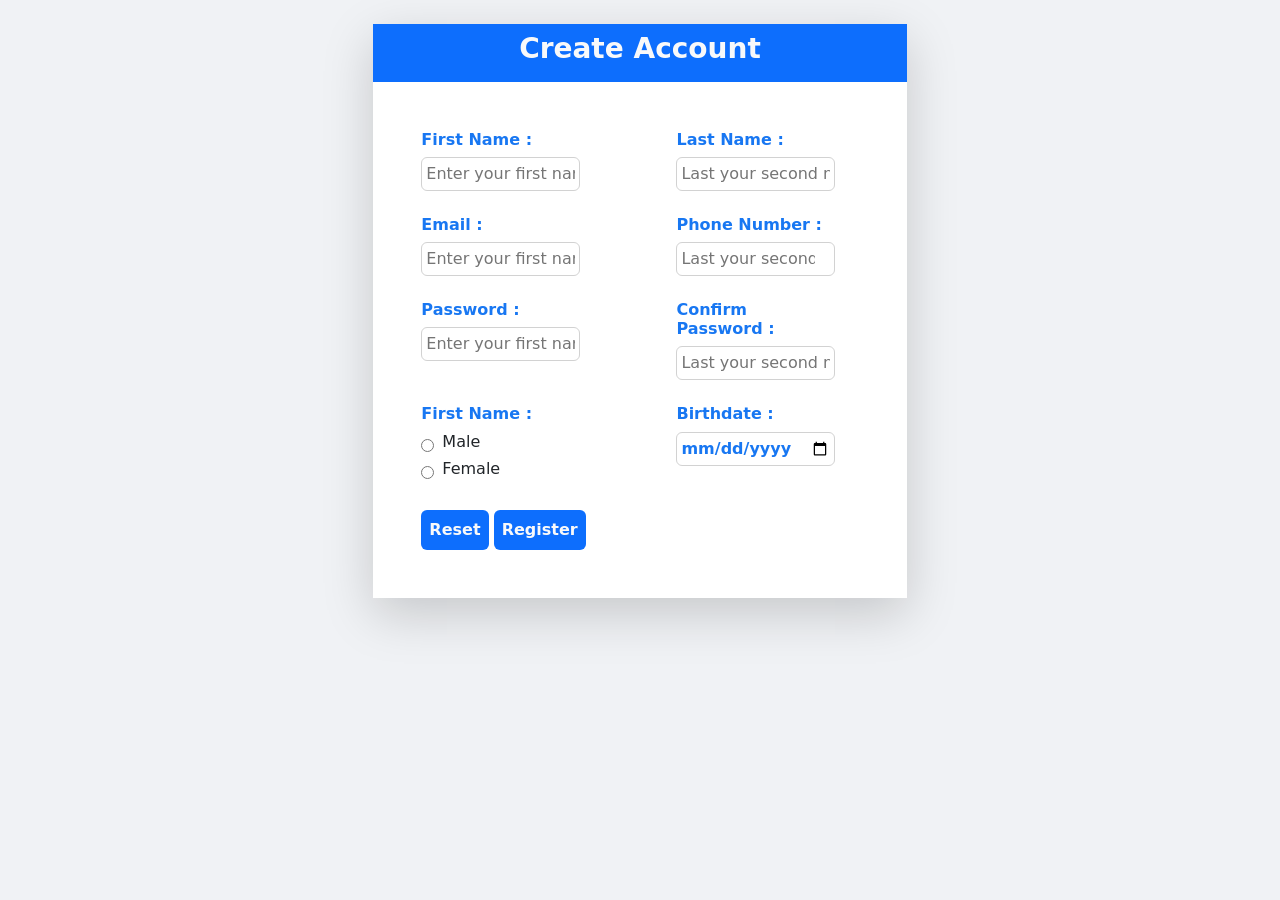
==== form.html @ e08d325a "gg" ====
<!DOCTYPE html>
<html lang="en">
<head>
    <meta charset="UTF-8">
    <meta name="viewport" content="width=device-width, initial-scale=1.0">


    <link rel="stylesheet" href="css/all.min.css">
    <link rel="stylesheet" href="css/bootstrap.css">
    <link rel="stylesheet" href="css/assignment-3.css">
    <title>Document</title>
    
</head>
<body>
    <section class="pt-4 d-flex justify-content-center align-items-start vh-100 w-100 background-color">
        <form action="" class="col-10 col-md-5 form-section1 shadow-lg">
                <div class="p-2 w-100 d-flex justify-content-center align-items-center bg-primary">
                    <h1 class="text-light fs-3 fw-bold">Create Account</h1>
                </div>
                <div class="p-2 gap-3 p-md-5 row flex-column gap-md-4">
                    <!-- first and last name -->
                    <div class="row gap-2 justify-content-between">
                        <div class="col-12 col-lg-5">
                            <h6 class="blue-text fw-bold">First Name :</h6>
                            <input type="text" class="w-100 p-1 rounded input-form" placeholder="Enter your first name">
                        </div>
                        <div class="col-12 col-lg-5">
                            <h6 class="blue-text fw-bold">Last Name :</h6>
                            <input type="text" class="w-100 p-1 rounded input-form" placeholder="Last your second name">
                        </div>
                    </div>
    
                    <!-- email and phone number -->
                    <div class="row gap-2 justify-content-between">
                        <div class="col-12 col-lg-5 ">
                            <h6 class="blue-text fw-bold">Email :</h6>
                            <input type="email" class="w-100 p-1 rounded input-form" placeholder="Enter your first name">
                        </div>
                        <div class="col-12 col-lg-5">
                            <h6 class="blue-text fw-bold">Phone Number :</h6>
                            <input type="number" class="w-100 p-1 rounded input-form" placeholder="Last your second name">
                        </div>
                    </div>
    
                    <!-- passwor and cofirm passowrd -->
                    <div class="row  justify-content-between gap-2">
                        <div class="col-12 col-lg-5">
                            <h6 class="blue-text fw-bold">Password :</h6>
                            <input type="password" class="w-100 p-1 rounded input-form" placeholder="Enter your first name">
                        </div>
                        <div class="col-12 col-lg-5">
                            <h6 class="blue-text fw-bold">Confirm Password :</h6>
                            <input type="password" class="w-100 p-1 rounded input-form" placeholder="Last your second name">
                        </div>
                    </div>
                    <!-- gender and birthdate -->
                    <div class="row  justify-content-between gap-2">
                        <div class="col-12 col-lg-5">
                            <h6 class="blue-text fw-bold">First Name :</h6>
                            <div class="d-flex flex-column">
                                <div class="d-flex align-items-center justify-content-start gap-2">
                                    <input type="radio" name="gender">
                                    <h6>Male</h6>
                                </div>
                                <div class="d-flex align-items-center justify-content-start gap-2">
                                    <input type="radio" name="gender">
                                    <h6>Female</h6>
                                </div>
                            </div>
                            
                        </div>
                        <div class="col-12 col-lg-5">
                            <h6 class="blue-text fw-bold">Birthdate :</h6>
                            <input type="date" class="w-100 p-1 rounded input-form blue-text fw-bold">
                        </div>
                    </div>
    
                    <div>
                        <button type="reset" class="p-2 rounded fw-bold text-light bg-primary border-0">Reset</button>
                        <button type="submit" class="p-2 rounded fw-bold text-light bg-primary border-0">Register</button>
    
                    </div>    
                </div>
        </form>
    </section>
    <script src="js/bootstrap.bundle.min.js"></script>

</body>
</html>
---- css/assignment-3.css ----
*{
    padding: 0px;
    margin: 0px;
    box-sizing: border-box; 
}
:root{
    --blue:#1877f2;
    --off-white:#f0f2f5;
    --white:#ffffff;
    --grey:#6e6f99;
    --border:#d2d2d2;
    --green:#42b72a;
}
.background-color{
    background-color: var(--off-white);
}
.blue-text{
    color: var(--blue);
}
.h1-section1{
    color: var(--blue);
    font-size: 4rem;
}
.p-section1{
    color: var(--grey);
}
.form-section1{
    background-color: var(--white);
}
.input-form{
    border: var(--border) 1px solid;
}
.button-green{
    background-color: var(--green);
}




/* form */
.w-30{
    width: 40%;
}
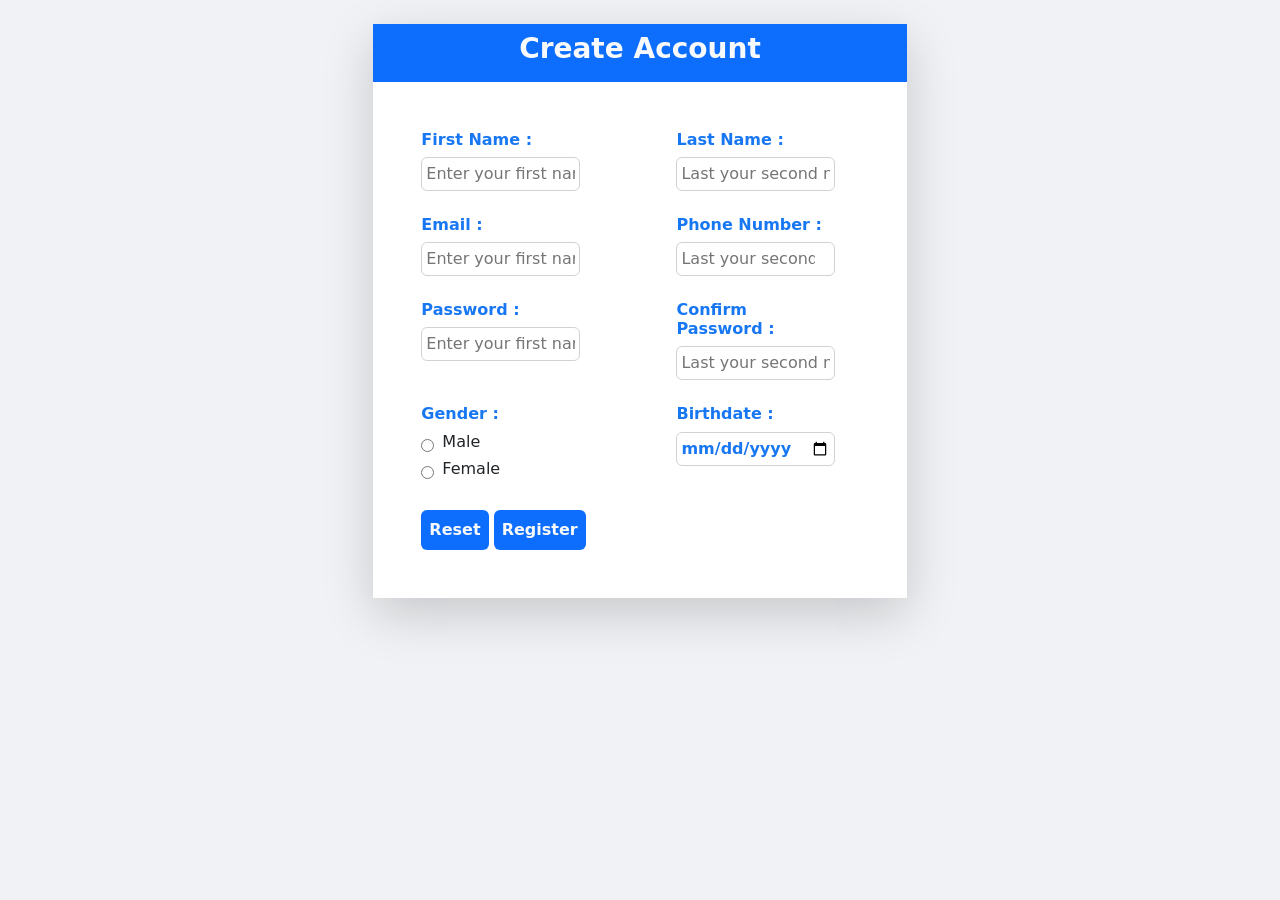
==== commit 064ad170: "javascript" ====
--- a/form.html
+++ b/form.html
@@ -1,5 +1,6 @@
 <!DOCTYPE html>
 <html lang="en">
+
 <head>
     <meta charset="UTF-8">
     <meta name="viewport" content="width=device-width, initial-scale=1.0">
@@ -9,81 +10,91 @@
     <link rel="stylesheet" href="css/bootstrap.css">
     <link rel="stylesheet" href="css/assignment-3.css">
     <title>Document</title>
-    
+
 </head>
+
 <body>
     <section class="pt-4 d-flex justify-content-center align-items-start vh-100 w-100 background-color">
-        <form action="" class="col-10 col-md-5 form-section1 shadow-lg">
-                <div class="p-2 w-100 d-flex justify-content-center align-items-center bg-primary">
-                    <h1 class="text-light fs-3 fw-bold">Create Account</h1>
+        <form action="" class="col-10 col-md-5 form-section1 shadow-lg" onsubmit="return validation()">
+            <div class="p-2 w-100 d-flex justify-content-center align-items-center bg-primary">
+                <h1 class="text-light fs-3 fw-bold">Create Account</h1>
+            </div>
+            <div class="p-2 gap-3 p-md-5 row flex-column gap-md-4">
+                <!-- first and last name -->
+                <div class="row gap-2 justify-content-between">
+                    <div class="col-12 col-lg-5">
+                        <h6 class="blue-text fw-bold textFirstName">First Name :</h6>
+                        <input type="text" class="w-100 p-1 rounded input-form inputFirstName"
+                            placeholder="Enter your first name">
+                    </div>
+                    <div class="col-12 col-lg-5">
+                        <h6 class="blue-text fw-bold textLastName">Last Name :</h6>
+                        <input type="text" class="w-100 p-1 rounded input-form inputLastName"
+                            placeholder="Last your second name">
+                    </div>
                 </div>
-                <div class="p-2 gap-3 p-md-5 row flex-column gap-md-4">
-                    <!-- first and last name -->
-                    <div class="row gap-2 justify-content-between">
-                        <div class="col-12 col-lg-5">
-                            <h6 class="blue-text fw-bold">First Name :</h6>
-                            <input type="text" class="w-100 p-1 rounded input-form" placeholder="Enter your first name">
+
+                <!-- email and phone number -->
+                <div class="row gap-2 justify-content-between">
+                    <div class="col-12 col-lg-5 ">
+                        <h6 class="blue-text fw-bold textEmail">Email :</h6>
+                        <input type="email" class="w-100 p-1 rounded input-form inputEmail"
+                            placeholder="Enter your first name">
+                    </div>
+                    <div class="col-12 col-lg-5">
+                        <h6 class="blue-text fw-bold textPhoneNumber">Phone Number :</h6>
+                        <input type="number" class="w-100 p-1 rounded input-form inputPhoneNumber"
+                            placeholder="Last your second name">
+                    </div>
+                </div>
+
+                <!-- passwor and cofirm passowrd -->
+                <div class="row  justify-content-between gap-2">
+                    <div class="col-12 col-lg-5">
+                        <h6 class="blue-text fw-bold textPassword">Password :</h6>
+                        <input type="password" class="w-100 p-1 rounded input-form inputPassword"
+                            placeholder="Enter your first name">
+                    </div>
+                    <div class="col-12 col-lg-5">
+                        <h6 class="blue-text fw-bold textConfirmPassword">Confirm Password :</h6>
+                        <input type="password" class="w-100 p-1 rounded input-form inputConfirmPassword"
+                            placeholder="Last your second name">
+                    </div>
+                </div>
+                <!-- gender and birthdate -->
+                <div class="row  justify-content-between gap-2">
+                    <div class="col-12 col-lg-5">
+                        <h6 class="blue-text fw-bold textGender">Gender :</h6>
+                        <div class="d-flex flex-column">
+                            <div class="d-flex align-items-center justify-content-start gap-2">
+                                <input type="radio" name="gender" class="inputGenderMale">
+                                <h6>Male</h6>
+                            </div>
+                            <div class="d-flex align-items-center justify-content-start gap-2">
+                                <input type="radio" name="gender" class="inputGenderFemale">
+                                <h6>Female</h6>
+                            </div>
                         </div>
-                        <div class="col-12 col-lg-5">
-                            <h6 class="blue-text fw-bold">Last Name :</h6>
-                            <input type="text" class="w-100 p-1 rounded input-form" placeholder="Last your second name">
-                        </div>
+
                     </div>
-    
-                    <!-- email and phone number -->
-                    <div class="row gap-2 justify-content-between">
-                        <div class="col-12 col-lg-5 ">
-                            <h6 class="blue-text fw-bold">Email :</h6>
-                            <input type="email" class="w-100 p-1 rounded input-form" placeholder="Enter your first name">
-                        </div>
-                        <div class="col-12 col-lg-5">
-                            <h6 class="blue-text fw-bold">Phone Number :</h6>
-                            <input type="number" class="w-100 p-1 rounded input-form" placeholder="Last your second name">
-                        </div>
+                    <div class="col-12 col-lg-5">
+                        <h6 class="blue-text fw-bold textBirthdate">Birthdate :</h6>
+                        <input type="date" class="w-100 p-1 rounded input-form blue-text fw-bold inputBirthdate">
                     </div>
-    
-                    <!-- passwor and cofirm passowrd -->
-                    <div class="row  justify-content-between gap-2">
-                        <div class="col-12 col-lg-5">
-                            <h6 class="blue-text fw-bold">Password :</h6>
-                            <input type="password" class="w-100 p-1 rounded input-form" placeholder="Enter your first name">
-                        </div>
-                        <div class="col-12 col-lg-5">
-                            <h6 class="blue-text fw-bold">Confirm Password :</h6>
-                            <input type="password" class="w-100 p-1 rounded input-form" placeholder="Last your second name">
-                        </div>
-                    </div>
-                    <!-- gender and birthdate -->
-                    <div class="row  justify-content-between gap-2">
-                        <div class="col-12 col-lg-5">
-                            <h6 class="blue-text fw-bold">First Name :</h6>
-                            <div class="d-flex flex-column">
-                                <div class="d-flex align-items-center justify-content-start gap-2">
-                                    <input type="radio" name="gender">
-                                    <h6>Male</h6>
-                                </div>
-                                <div class="d-flex align-items-center justify-content-start gap-2">
-                                    <input type="radio" name="gender">
-                                    <h6>Female</h6>
-                                </div>
-                            </div>
-                            
-                        </div>
-                        <div class="col-12 col-lg-5">
-                            <h6 class="blue-text fw-bold">Birthdate :</h6>
-                            <input type="date" class="w-100 p-1 rounded input-form blue-text fw-bold">
-                        </div>
-                    </div>
-    
-                    <div>
-                        <button type="reset" class="p-2 rounded fw-bold text-light bg-primary border-0">Reset</button>
-                        <button type="submit" class="p-2 rounded fw-bold text-light bg-primary border-0">Register</button>
-    
-                    </div>    
                 </div>
+
+                <div>
+                    <button type="reset" class="p-2 rounded fw-bold text-light bg-primary border-0">Reset</button>
+                    <button type="submit"
+                        class="p-2 rounded fw-bold text-light bg-primary border-0 submitBtn">Register</button>
+
+                </div>
+            </div>
         </form>
     </section>
     <script src="js/bootstrap.bundle.min.js"></script>
+    <script src="js/index.js"></script>
 
 </body>
+
 </html>
